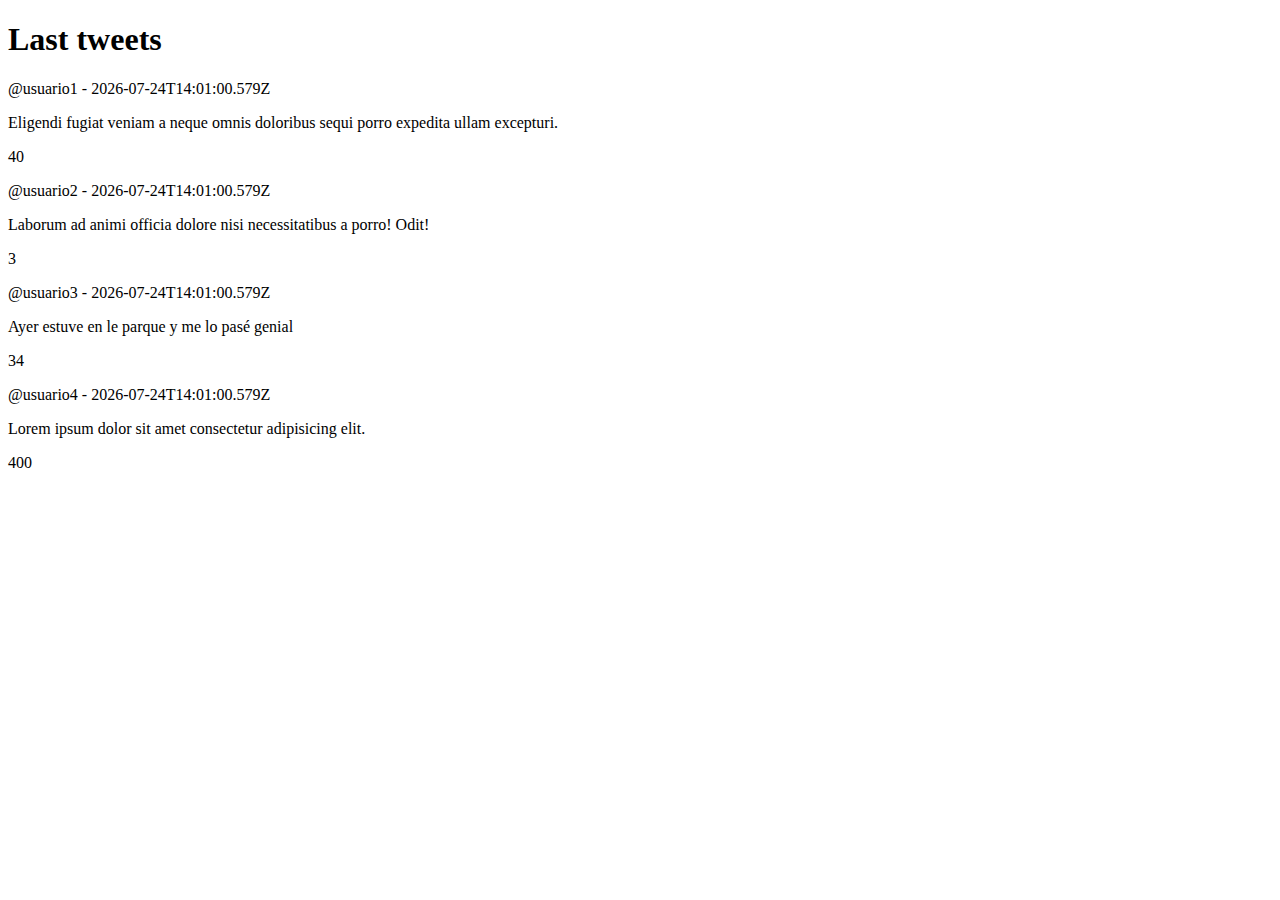
==== index.html @ 8ce2be51 "clase 1" ====
<!DOCTYPE html>
<html lang="en">
  <head>
    <meta charset="UTF-8" />
    <meta name="viewport" content="width=device-width, initial-scale=1.0" />
    <title>Hello world</title>
  </head>
  <body>
    <h1>Last tweets</h1>
    <div class="printed-tweets"></div>
    <script type="module" src="./index.js"></script>
  </body>
</html>
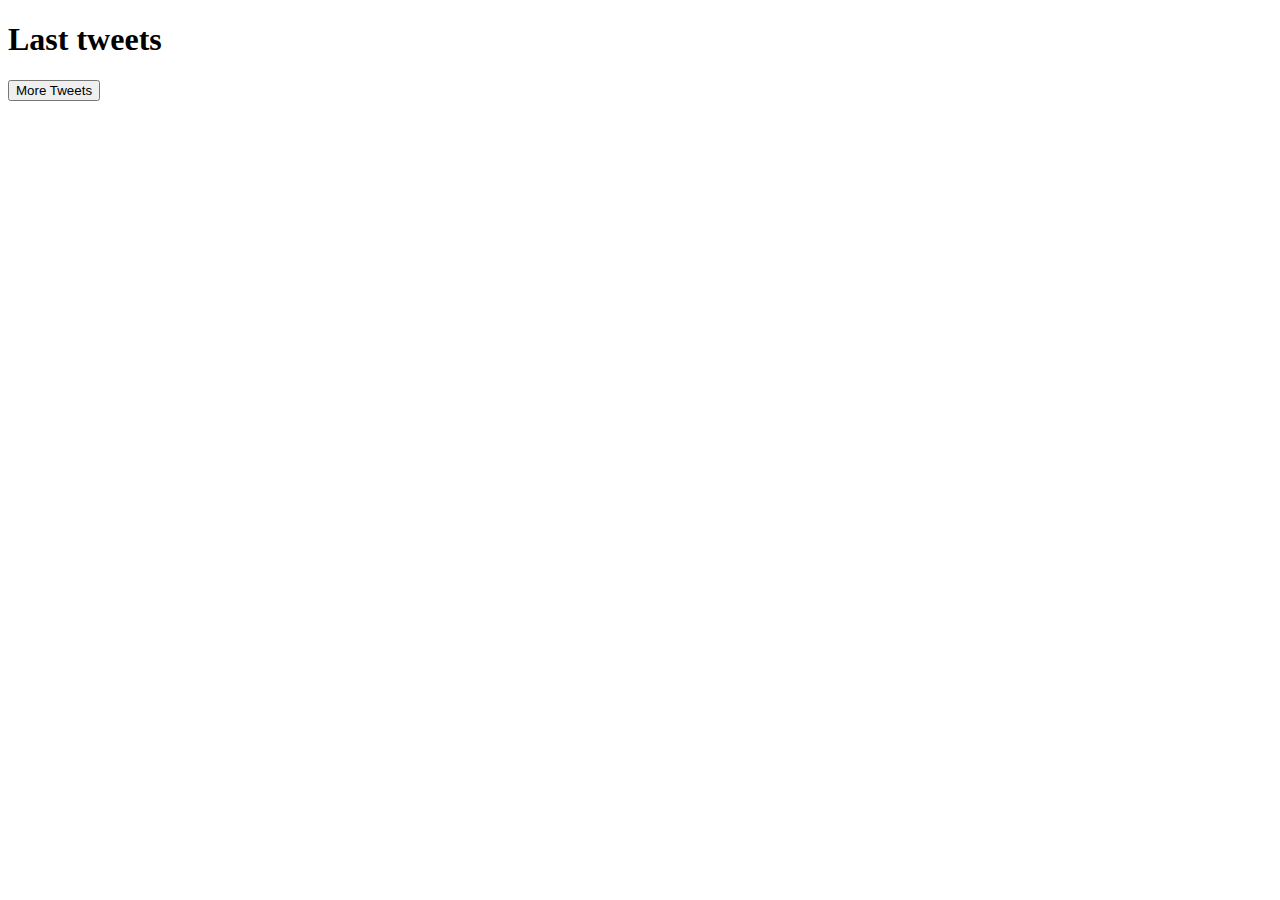
==== commit baacd2f6: "clase 2" ====
--- a/index.html
+++ b/index.html
@@ -7,7 +7,7 @@
   </head>
   <body>
     <h1>Last tweets</h1>
+    <button id="magicButton">More Tweets</button>
     <div class="printed-tweets"></div>
     <script type="module" src="./index.js"></script>
-  </body>
 </html>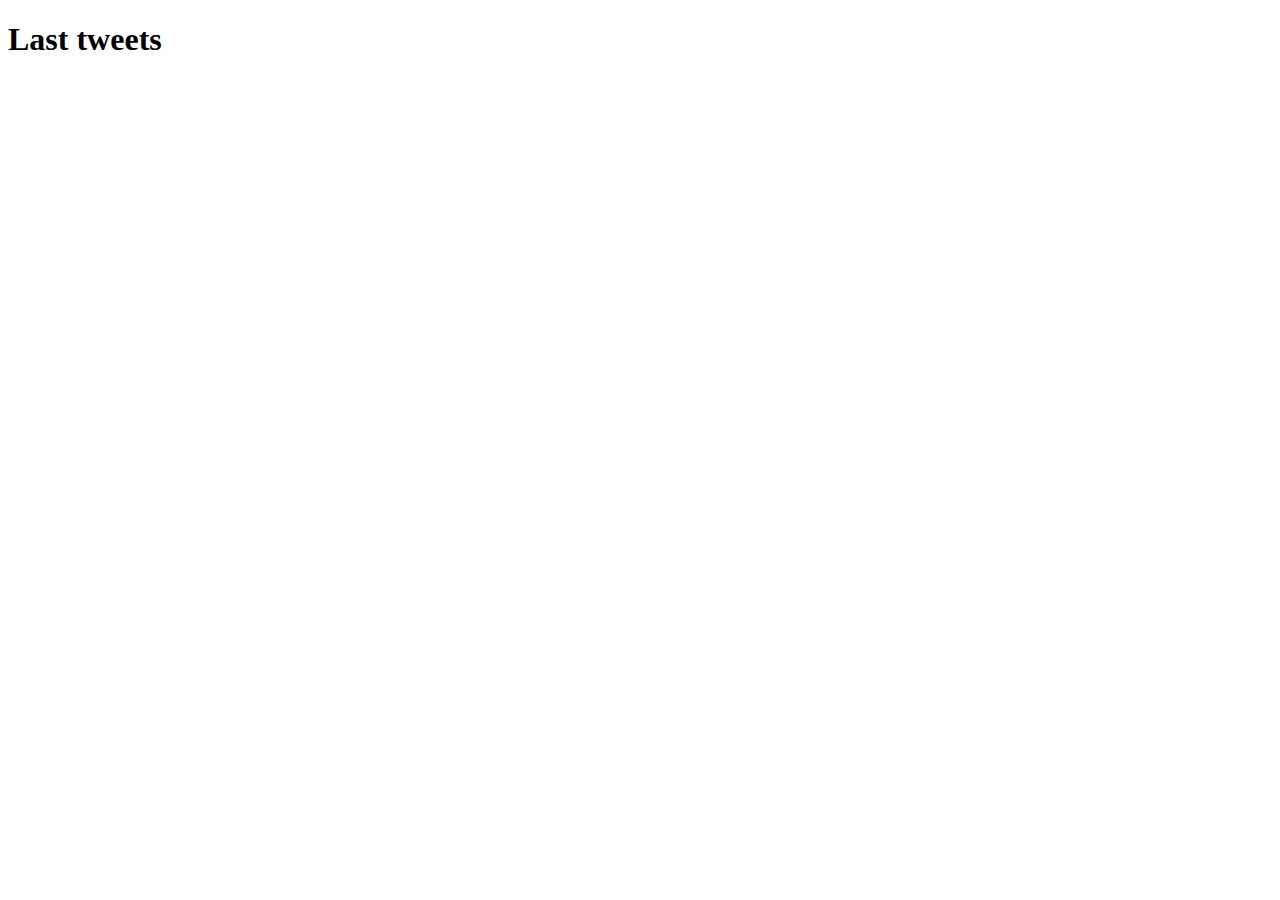
==== commit 1565b6b2: "clase 3" ====
--- a/index.html
+++ b/index.html
@@ -4,10 +4,13 @@
     <meta charset="UTF-8" />
     <meta name="viewport" content="width=device-width, initial-scale=1.0" />
     <title>Hello world</title>
+    <link rel="stylesheet" href="./loader.css">
   </head>
   <body>
     <h1>Last tweets</h1>
-    <button id="magicButton">More Tweets</button>
+    <!-- <button id="magicButton">More Tweets</button> -->
+    <div class="notifications"></div>
+    <div class="loader hidden"></div>
     <div class="printed-tweets"></div>
     <script type="module" src="./index.js"></script>
 </html>--- a/loader.css
+++ b/loader.css
@@ -0,0 +1,63 @@
+/* HTML: <div class="loader"></div> */
+.loader {
+    width: 35px;
+    height: 80px;
+    position: relative;
+  }
+  .loader.hidden{
+    display: none;
+  }
+  .loader:after {
+    content: "";
+    position: absolute;
+    inset: 0 0 20px;
+    border-radius: 15px 15px 10px 10px;
+    padding: 1px;
+    background: repeating-linear-gradient(-45deg,#91d2e2 0 8px,#1296a7 0 12px) content-box;
+    --c: radial-gradient(farthest-side,#000 94%,#0000);
+    -webkit-mask:
+      linear-gradient(#0000 0 0),
+      var(--c) -10px -10px,
+      var(--c)  15px -14px,
+      var(--c)   9px -6px,
+      var(--c) -12px  9px,
+      var(--c)  14px  9px,
+      var(--c)  23px 27px,
+      var(--c)  -8px 35px,
+      var(--c)   50% 50%,
+      linear-gradient(#000 0 0);
+    mask:
+      linear-gradient(#000 0 0),
+      var(--c) -10px -10px,
+      var(--c)  15px -14px,
+      var(--c)   9px -6px,
+      var(--c) -12px  9px,
+      var(--c)  14px  9px,
+      var(--c)  23px 27px,
+      var(--c)  -8px 35px,
+      var(--c)   50% 50%,
+      linear-gradient(#0000 0 0);
+    -webkit-mask-composite: destination-out;
+    mask-composite: exclude,add,add,add,add,add,add,add,add;
+    -webkit-mask-repeat: no-repeat;
+    animation: l2 3s infinite;
+  }
+  .loader:before {
+    content: "";
+    position: absolute;
+    inset: 50% calc(50% - 4px) 0;
+    background: #e0a267;
+    border-radius: 50px;
+  }
+  @keyframes l2 {
+   0%   {-webkit-mask-size: auto,0 0,0 0,0 0,0 0,0 0,0 0,0 0,0 0}
+   10%  {-webkit-mask-size: auto,25px 25px,0 0,0 0,0 0,0 0,0 0,0 0,0 0}
+   20%  {-webkit-mask-size: auto,25px 25px,25px 25px,0 0,0 0,0 0,0 0,0 0,0 0}
+   30%  {-webkit-mask-size: auto,25px 25px,25px 25px,30px 30px,0 0,0 0,0 0,0 0,0 0}
+   40%  {-webkit-mask-size: auto,25px 25px,25px 25px,30px 30px,30px 30px,0 0,0 0,0 0,0 0}
+   50%  {-webkit-mask-size: auto,25px 25px,25px 25px,30px 30px,30px 30px,25px 25px,0 0,0 0,0 0}
+   60%  {-webkit-mask-size: auto,25px 25px,25px 25px,30px 30px,30px 30px,25px 25px,25px 25px,0 0,0 0}
+   70%  {-webkit-mask-size: auto,25px 25px,25px 25px,30px 30px,30px 30px,25px 25px,25px 25px,25px 25px,0 0}
+   80%,
+   100% {-webkit-mask-size: auto,25px 25px,25px 25px,30px 30px,30px 30px,25px 25px,25px 25px,25px 25px,200% 200%}
+  }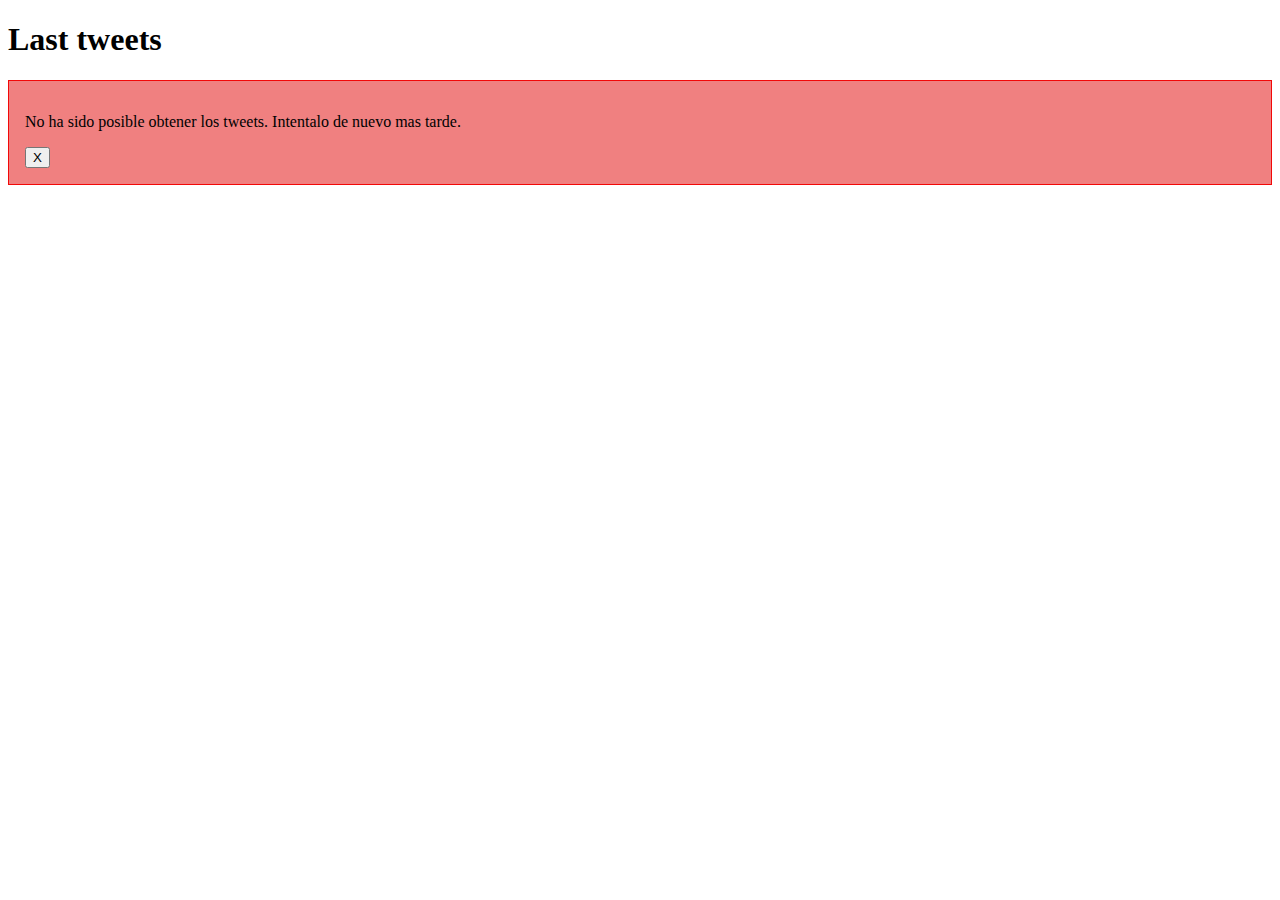
==== commit a352c5a9: "clase 5" ====
--- a/index.html
+++ b/index.html
@@ -1,16 +1,20 @@
 <!DOCTYPE html>
 <html lang="en">
-  <head>
-    <meta charset="UTF-8" />
-    <meta name="viewport" content="width=device-width, initial-scale=1.0" />
-    <title>Hello world</title>
-    <link rel="stylesheet" href="./loader.css">
-  </head>
-  <body>
-    <h1>Last tweets</h1>
-    <!-- <button id="magicButton">More Tweets</button> -->
-    <div class="notifications"></div>
-    <div class="loader hidden"></div>
-    <div class="printed-tweets"></div>
-    <script type="module" src="./index.js"></script>
+
+<head>
+  <meta charset="UTF-8" />
+  <meta name="viewport" content="width=device-width, initial-scale=1.0" />
+  <title>Hello world</title>
+  <link rel="stylesheet" href="./loader.css">
+  <link rel="stylesheet" href="./notifications/notifications.css" />
+</head>
+
+<body>
+  <h1>Last tweets</h1>
+  <!-- <button id="magicButton">More Tweets</button> -->
+  <div class="notifications"></div>
+  <div class="loader hidden"></div>
+  <div class="printed-tweets"></div>
+  <script type="module" src="./index.js"></script>
+
 </html>--- a/notifications/notifications.css
+++ b/notifications/notifications.css
@@ -0,0 +1,14 @@
+.notification {
+    border: solid 1px;
+    padding: 1rem;
+}
+
+.notification.success {
+    background-color: lightblue;
+    border-color: rgb(0, 172, 230);
+}
+
+.notification.error {
+    background-color: lightcoral;
+    border-color: rgb(242, 8, 8);
+}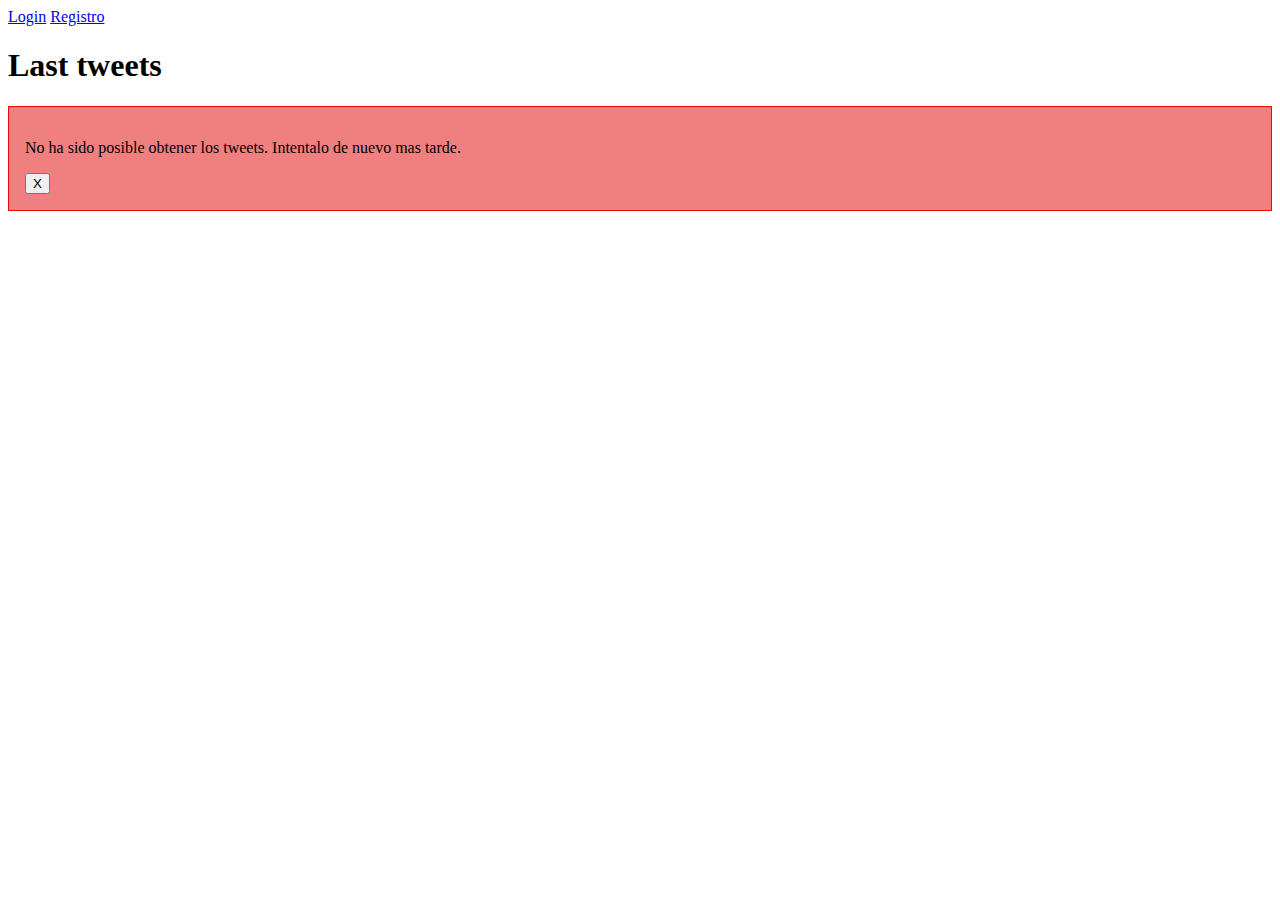
==== commit 6d727716: "clase 6" ====
--- a/index.html
+++ b/index.html
@@ -10,6 +10,7 @@
 </head>
 
 <body>
+  <div class="session"></div>
   <h1>Last tweets</h1>
   <!-- <button id="magicButton">More Tweets</button> -->
   <div class="notifications"></div>
